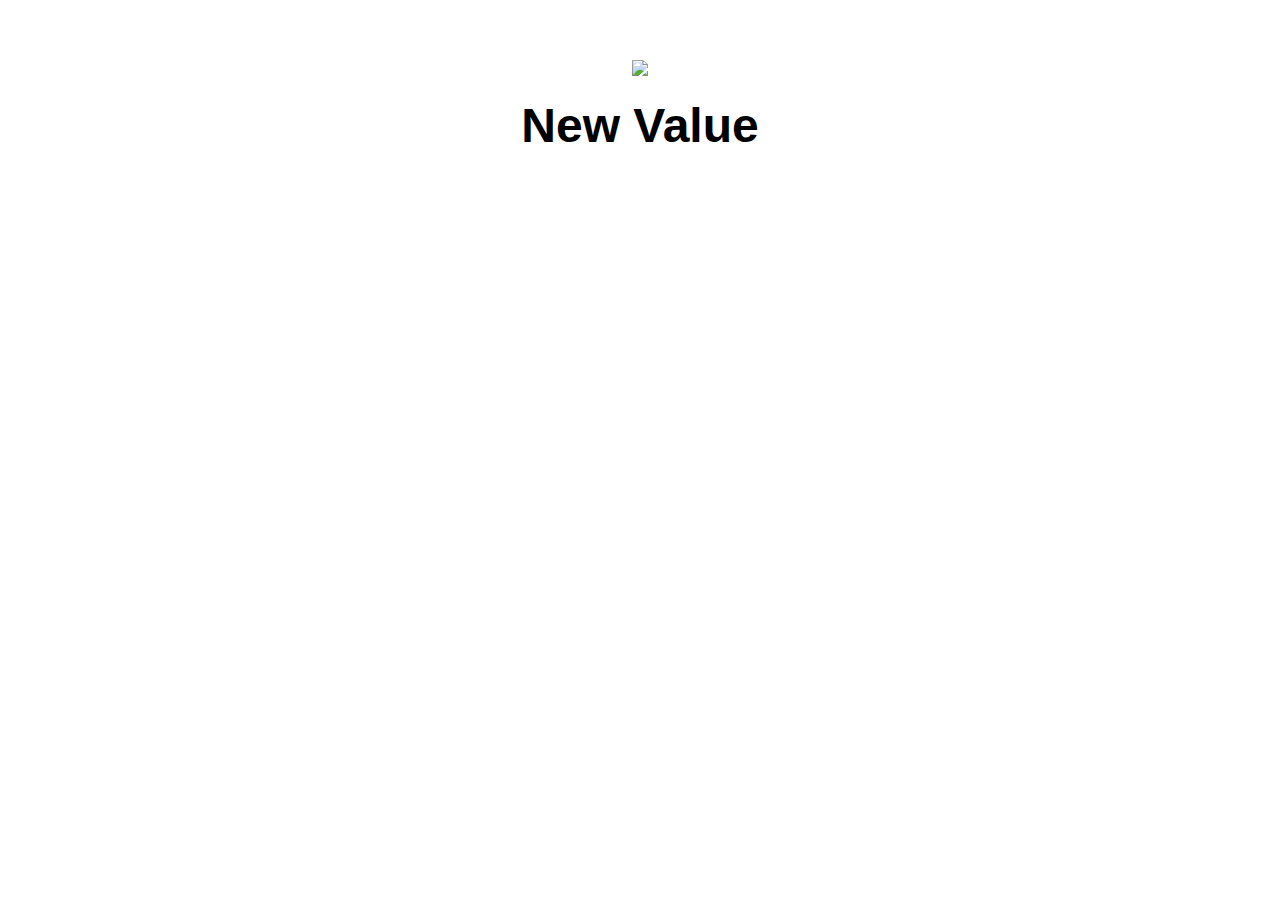
==== ui/index.html @ 25296565 "[imad-console] Updates ui/index.html" ====
<!doctype html>
<html>
    <head>
        <link href="/ui/style.css" rel="stylesheet" />
    </head>
    <body>
        <div class="center">
            <img id='madi' src="/ui/madi.png" class="img-medium"/>
        </div>
        <br>
        <div id="main-text" class="center text-big bold">
            Hi! I am Naran This is my first webapp.
        </div>
        <script>
            alert("Hi,I am Naran")
        </script>
        <script type="text/javascript" src="/ui/main.js">
        </script>
    </body>
</html>
---- ui/style.css ----
body {
    font-family: sans-serif;
    margin-top: 60px;
}

.center {
    text-align: center;
}

.text-big {
    font-size: 300%;
}

.bold {
    font-weight: bold;
}

.img-medium {
    height: 200px;
}
.container{
               max-width: 800px;
               margin: 0 auto;
               color: #4c4a4a;;
               font-family: sans-serif;
               padding-left: 20px;
               padding-right: 20px;
             }
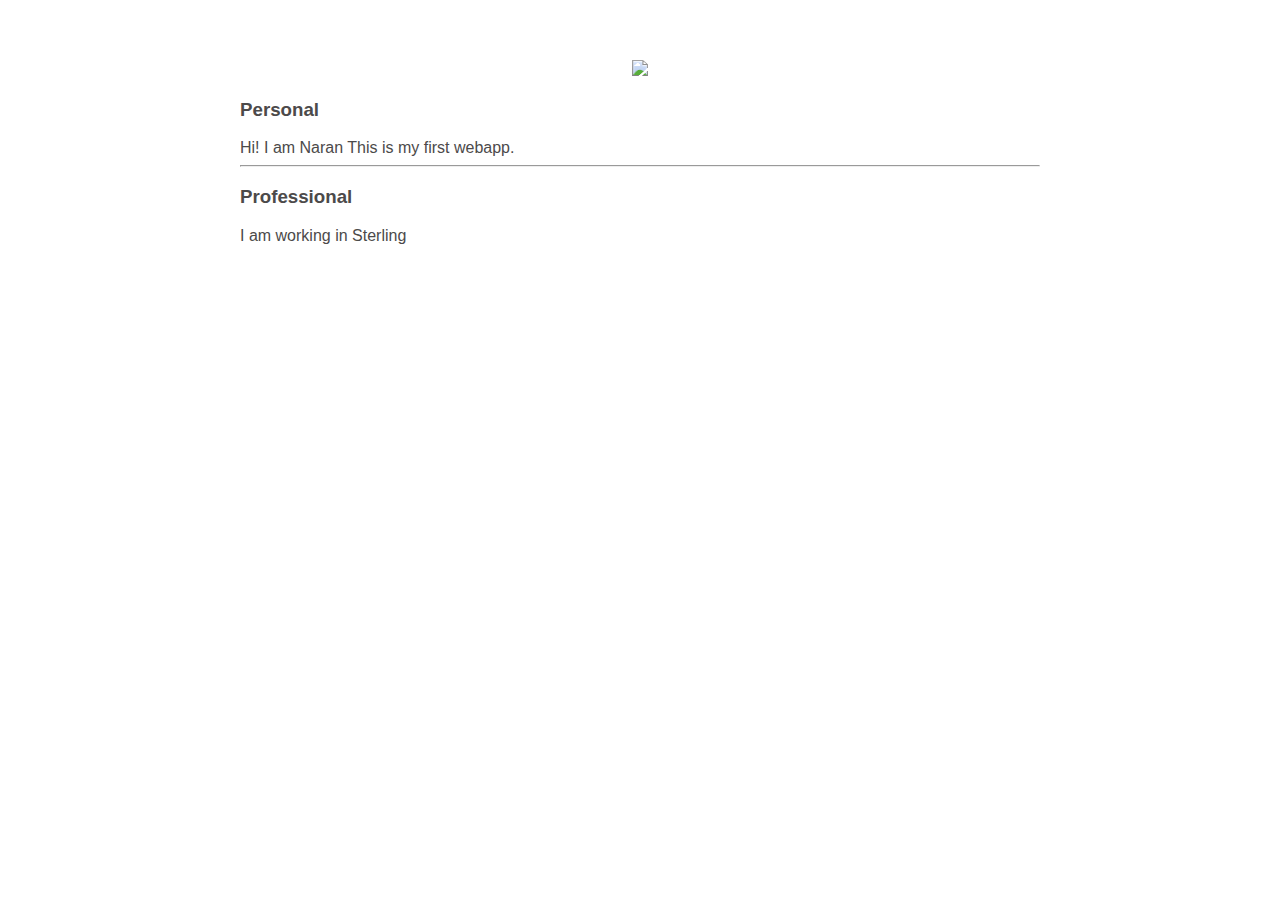
==== commit 58685875: "[imad-console] Updates ui/index.html" ====
--- a/ui/index.html
+++ b/ui/index.html
@@ -4,17 +4,25 @@
         <link href="/ui/style.css" rel="stylesheet" />
     </head>
     <body>
+        <div class="container">
         <div class="center">
-            <img id='madi' src="/ui/madi.png" class="img-medium"/>
+            <img id='madi' src="https://scontent.fmaa1-1.fna.fbcdn.net/v/t31.0-8/19620197_1503306589730740_1393955884977788010_o.jpg?oh=badc5ea07ff338517ac7bcb81915a23a&oe=5A20CC23" class="img-medium"/>
         </div>
-        <br>
-        <div id="main-text" class="center text-big bold">
+        <h3>Personal</h3>
+         <div>
             Hi! I am Naran This is my first webapp.
         </div>
-        <script>
-            alert("Hi,I am Naran")
-        </script>
+        <hr/>
+        <h3>Professional</h3>
+        <div>
+            I am working in Sterling
+        </div>
+        <div class="footer">
+            
+        </div>
+        </div>
         <script type="text/javascript" src="/ui/main.js">
         </script>
+        
     </body>
 </html>
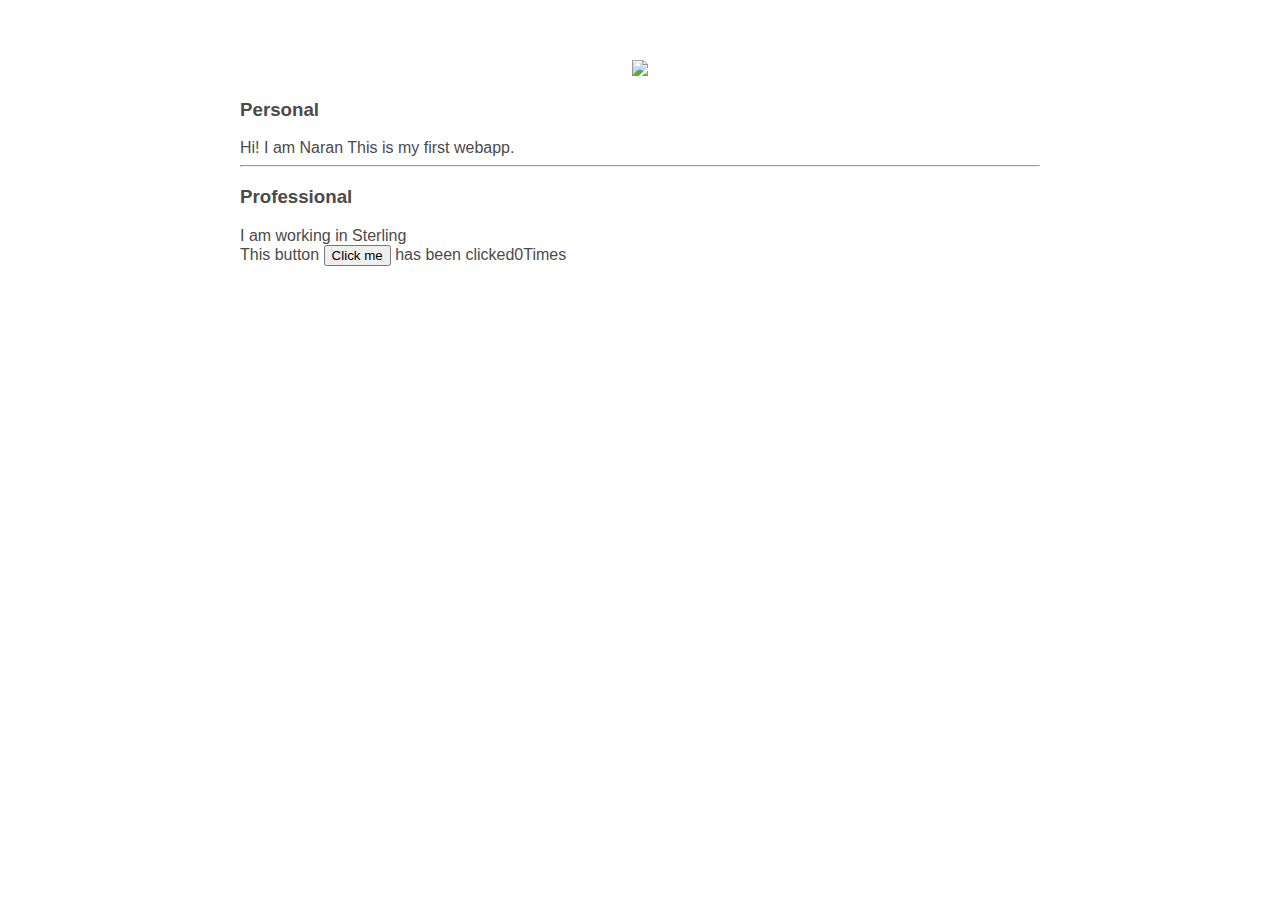
==== commit e6dba7ff: "[imad-console] Updates ui/index.html" ====
--- a/ui/index.html
+++ b/ui/index.html
@@ -6,7 +6,7 @@
     <body>
         <div class="container">
         <div class="center">
-            <img id='madi' src="https://scontent.fmaa1-1.fna.fbcdn.net/v/t31.0-8/19620197_1503306589730740_1393955884977788010_o.jpg?oh=badc5ea07ff338517ac7bcb81915a23a&oe=5A20CC23" class="img-medium"/>
+            <img id="madi" src="https://scontent.fmaa1-1.fna.fbcdn.net/v/t31.0-8/19620197_1503306589730740_1393955884977788010_o.jpg?oh=badc5ea07ff338517ac7bcb81915a23a&oe=5A20CC23" class="img-medium"/>
         </div>
         <h3>Personal</h3>
          <div>
@@ -18,7 +18,7 @@
             I am working in Sterling
         </div>
         <div class="footer">
-            
+            This button <button id="counter">Click me</button> has been clicked<span id="count">0</span>Times
         </div>
         </div>
         <script type="text/javascript" src="/ui/main.js">
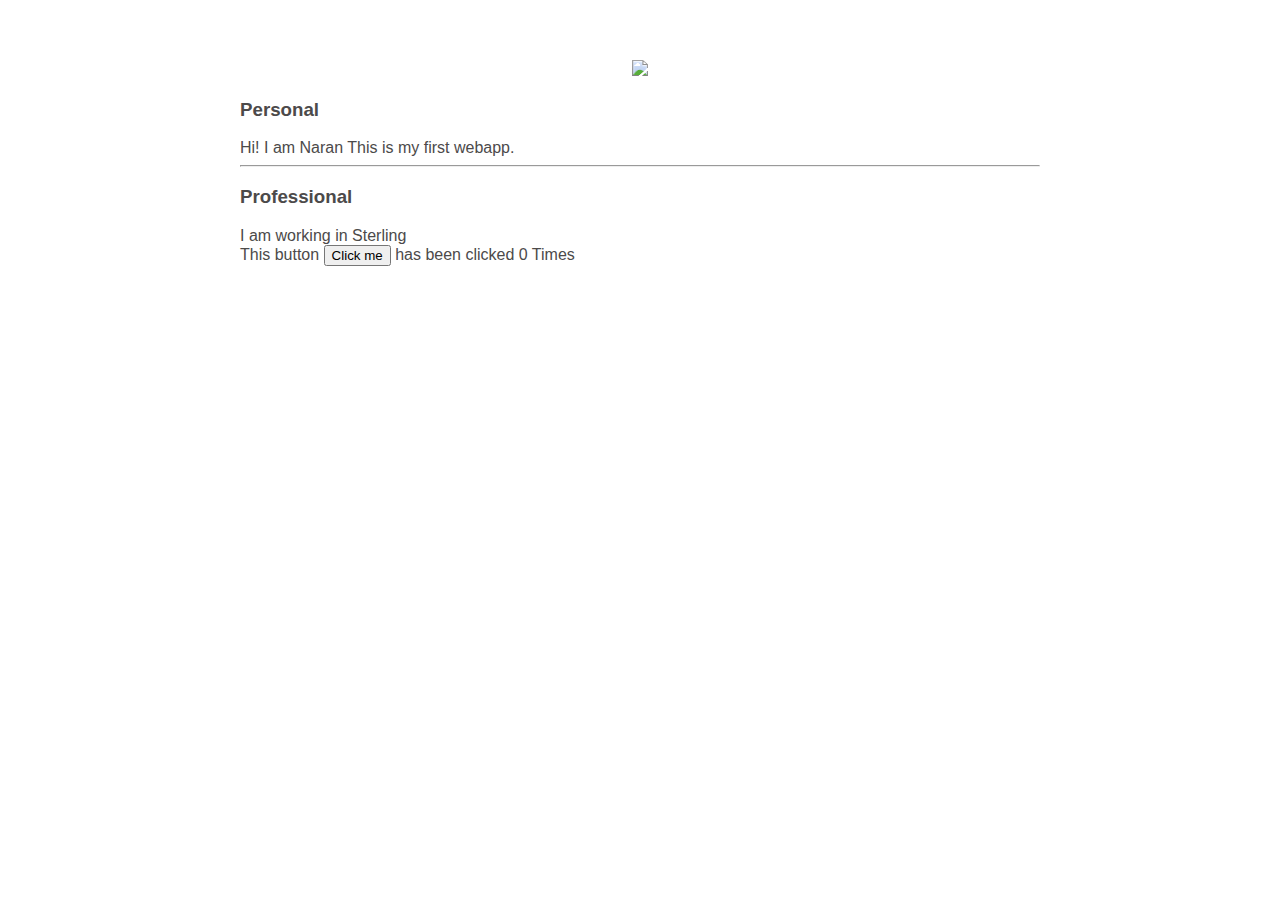
==== commit 24cb0752: "[imad-console] Updates ui/index.html" ====
--- a/ui/index.html
+++ b/ui/index.html
@@ -18,7 +18,7 @@
             I am working in Sterling
         </div>
         <div class="footer">
-            This button <button id="counter">Click me</button> has been clicked<span id="count">0</span>Times
+            This button <button id="counter">Click me</button> has been clicked<span id="count"> 0 </span>Times
         </div>
         </div>
         <script type="text/javascript" src="/ui/main.js">
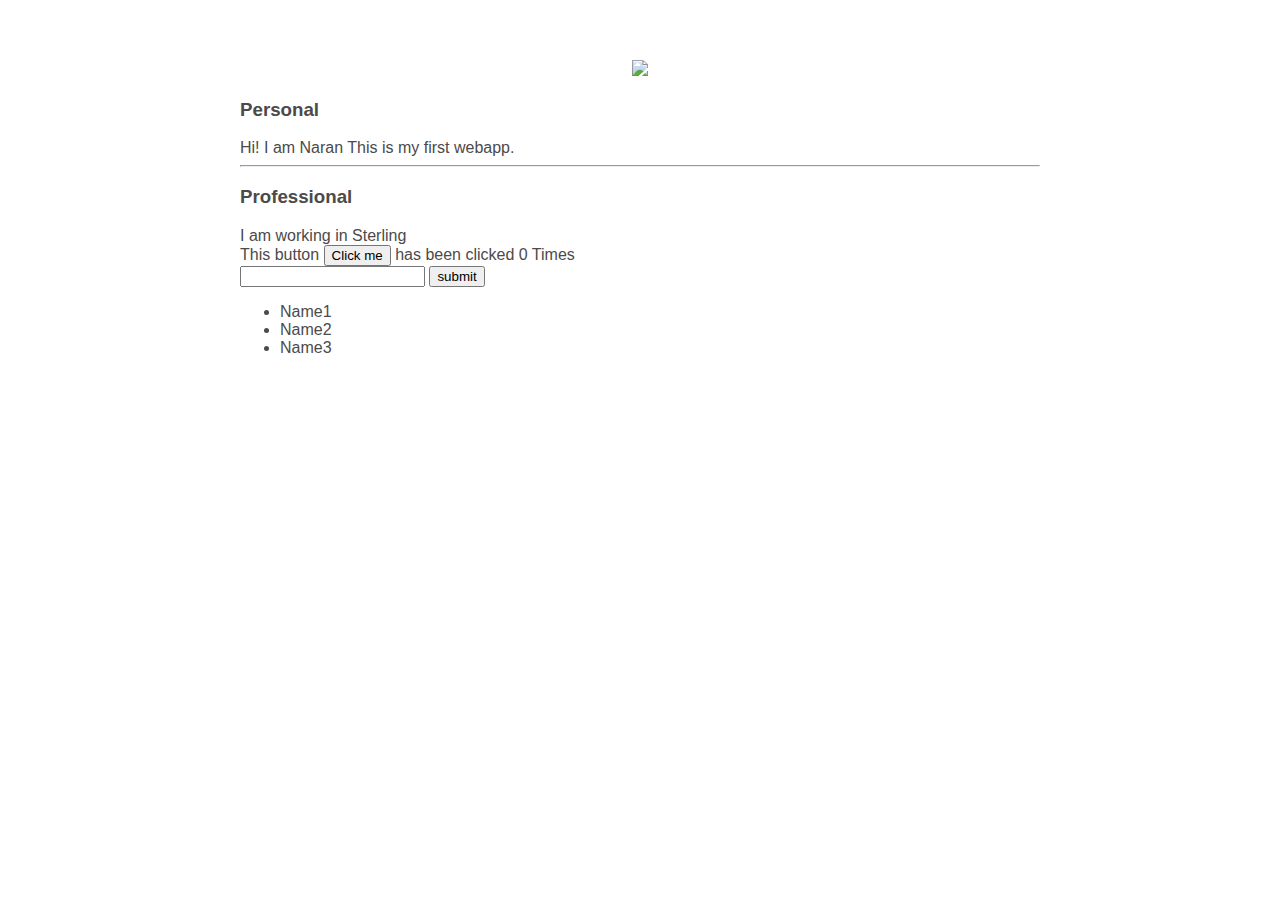
==== commit 3d2b9770: "[imad-console] Updates ui/index.html" ====
--- a/ui/index.html
+++ b/ui/index.html
@@ -18,11 +18,18 @@
             I am working in Sterling
         </div>
         <div class="footer">
-            This button <button id="counter">Click me</button> has been clicked<span id="count"> 0 </span>Times
+            This button <button id="counter">Click me</button> has been clicked <span id="count"> 0 </span> Times
+            <br/>
+            <input type="text" id="name" placholder="name"/>
+            <input type="submit" value="submit"/>
+            <ul>
+                <li>Name1</li>
+                <li>Name2</li>
+                <li>Name3</li>
+            </ul>
         </div>
         </div>
         <script type="text/javascript" src="/ui/main.js">
         </script>
-        
     </body>
 </html>
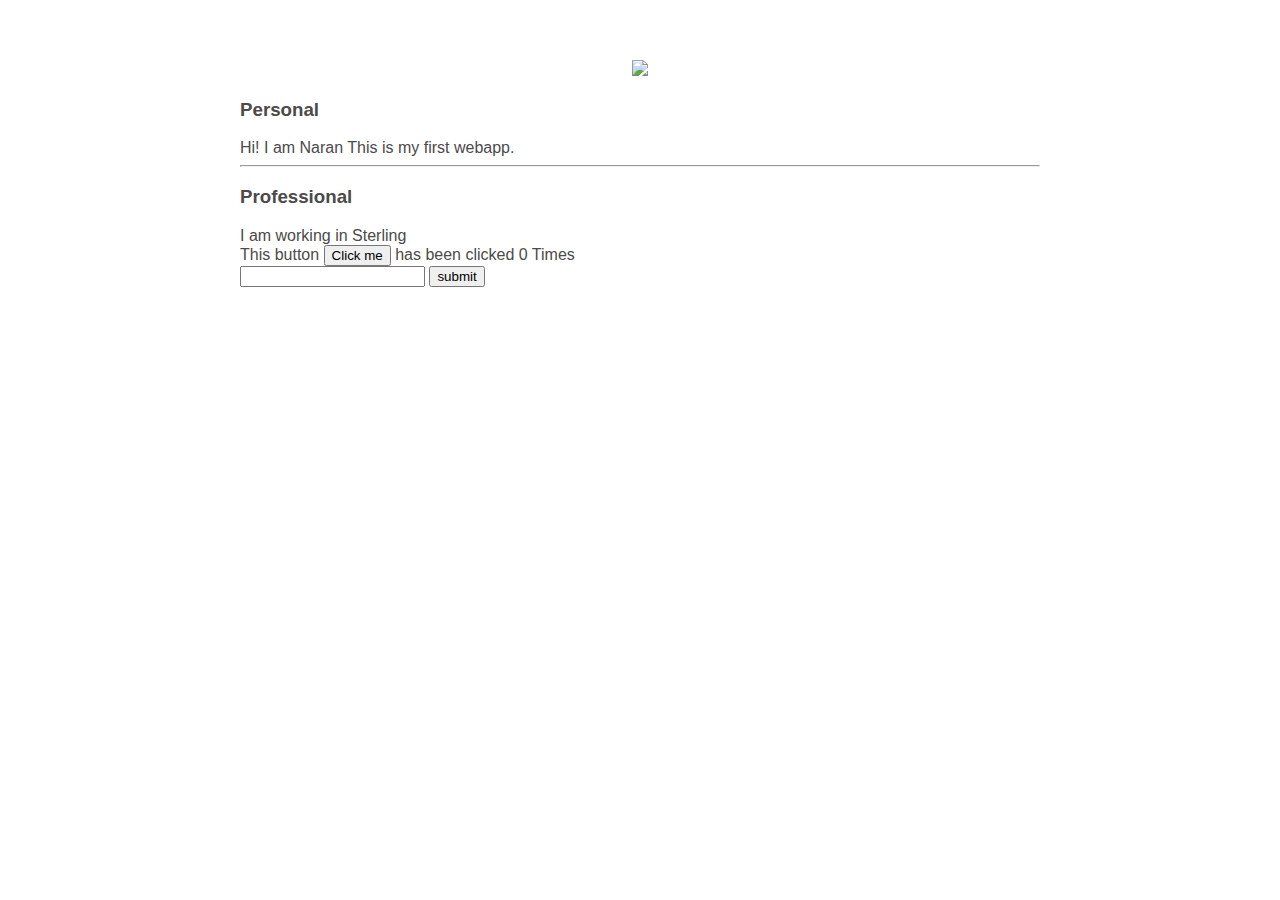
==== commit 3a7bc86b: "[imad-console] Updates ui/index.html" ====
--- a/ui/index.html
+++ b/ui/index.html
@@ -21,12 +21,9 @@
             This button <button id="counter">Click me</button> has been clicked <span id="count"> 0 </span> Times
             <br/>
             <input type="text" id="name" placholder="name"/>
-            <input type="submit" value="submit"/>
-            <ul>
-                <li>Name1</li>
-                <li>Name2</li>
-                <li>Name3</li>
-            </ul>
+            <input type="submit" value="submit" id="submit_btn"/>
+            <ul id="namelist">
+             </ul>
         </div>
         </div>
         <script type="text/javascript" src="/ui/main.js">
